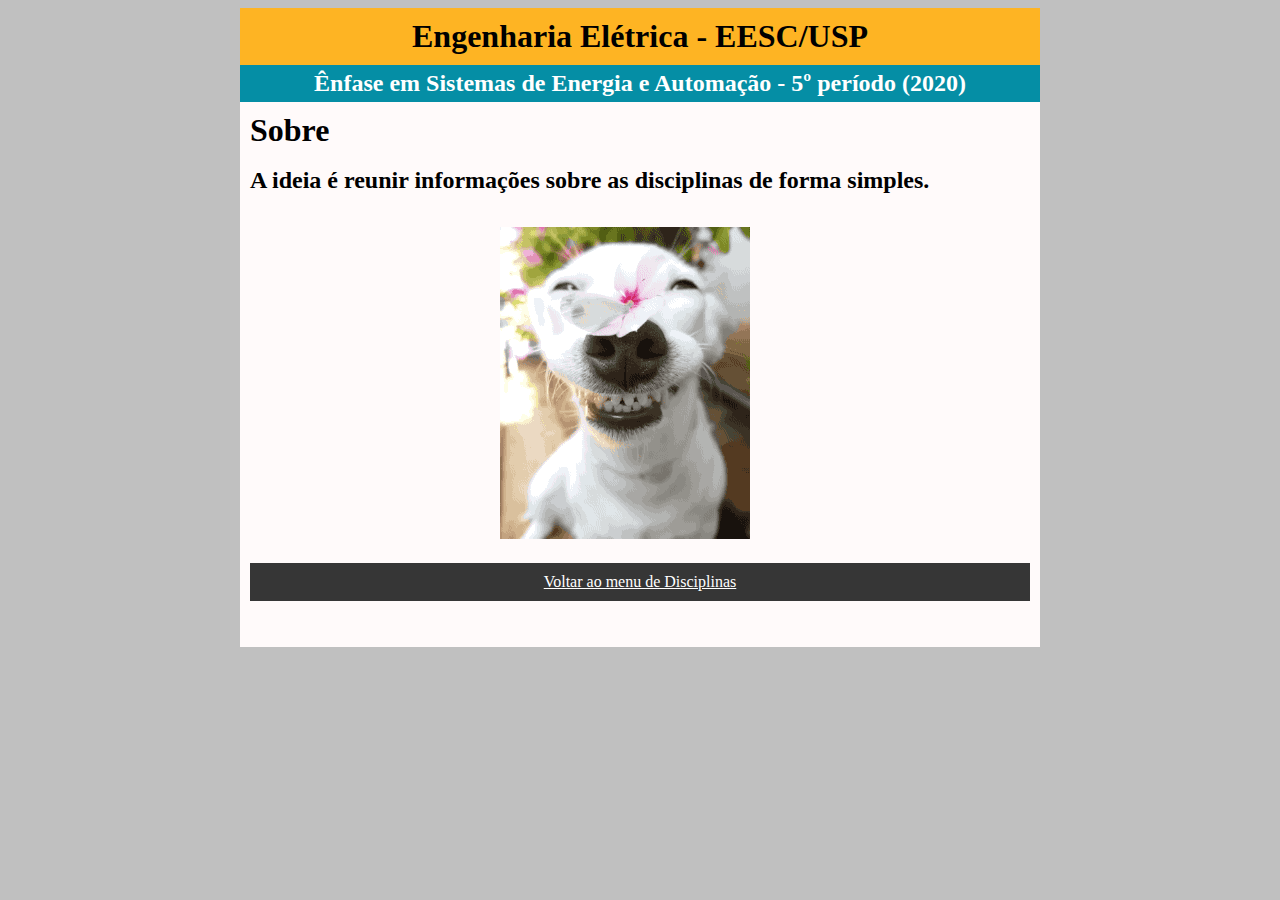
==== html/about.html @ 94ce8f69 "adicionando o site disciplinas-marco ao git" ====
<!DOCTYPE html>
<html lang="pt-br">
  <head>
    <meta charset="UTF-8" />
    <meta name="viewport" content="width=device-width, initial-scale=1.0" />
    <link rel="stylesheet" type="text/css" media="screen and (min-width: 0px)" href="../style/index2.css" />
    <link rel="stylesheet" type="text/css" media="screen and (min-width: 1000px)" href="../style/Index.css" />
    <link rel="shortcut icon" href="../arquivos/Ícone/pus.jpg" />
    <title>Sobre</title>
  </head>
  <body>
    <body>
      <div id="container">
        <div id="header">
          <h1 id="eng">Engenharia Elétrica - EESC/USP</h1>
    
          <h2 id="enfase">
            Ênfase em Sistemas de Energia e Automação - 5º período (2020)
          </h2>
        </div>
    
        <div id="content">
          <h1>Sobre</h1>
          <br>
          <h2>A ideia é reunir informações sobre as disciplinas de forma simples.</h2>
          <br>

          <div id="borbo">
            <img src="../arquivos/Ícone/borbo.gif">
          </div>
          
    
        <div id="footer2">
          <a id="about" href="../index.html">Voltar ao menu de Disciplinas</a>
        </div>
      </div>
      
    <br>
    <br />
  </body>
</html>
---- style/index2.css ----
body {
  background-color: silver;
}

#header {
  background-color: #feb423;
  text-align: center;
}

#eng {
  padding: 10px;
}

#enfase {
  background-color: #058ea5;
  color: white;
  padding: 5px;
}

#container {
  background-color: snow;
  width: 550px;
  margin-left: auto;
  margin-right: auto;
}

#content {
  padding: 10px;
}

#footer {
  padding: 10px;
  background-color: #363636;
  color: white;
  text-align: right;
}

h1,
h2 {
  margin: 0;
}

a {
  color: blue;
}

table,
th,
td {
  border: 1px solid #000;
  text-align: center;
}

th,
td {
  padding: 7px;
}

thead {
  /* rgb(255, 240, 165) */
  background-color: rgb(255, 240, 165);
}

tbody {
  background-color: #bee6ec;
}

#footer2 {
  padding: 10px;
  background-color: #363636;
  color: white;
  text-align: center;
}

#about {
  color: white;
}

#borbo {
  margin: 15px 150px 20px 150px;
}
---- style/Index.css ----
body {
  background-color: silver;
}

#header {
  background-color: #feb423;
  text-align: center;
}

#eng {
  padding: 10px;
}

#enfase {
  background-color: #058ea5;
  color: white;
  padding: 5px;
}

#container {
  background-color: snow;
  width: 800px;
  margin-left: auto;
  margin-right: auto;
}

#content {
  padding: 10px;
}

#footer {
  padding: 10px;
  background-color: #363636;
  color: white;
  text-align: right;
}

h1,
h2 {
  margin: 0;
}

a {
  color: blue;
}

table,
th,
td {
  border: 1px solid #000;
  text-align: center;
}

th,
td {
  padding: 7px;
}

thead {
  /* rgb(255, 240, 165) */
  background-color: rgb(255, 240, 165);
}

tbody {
  background-color: #bee6ec;
}

#footer2 {
  padding: 10px;
  background-color: #363636;
  color: white;
  text-align: center;
}

#about {
  color: white;
}

#borbo {
  margin: 15px 250px 20px 250px;
}
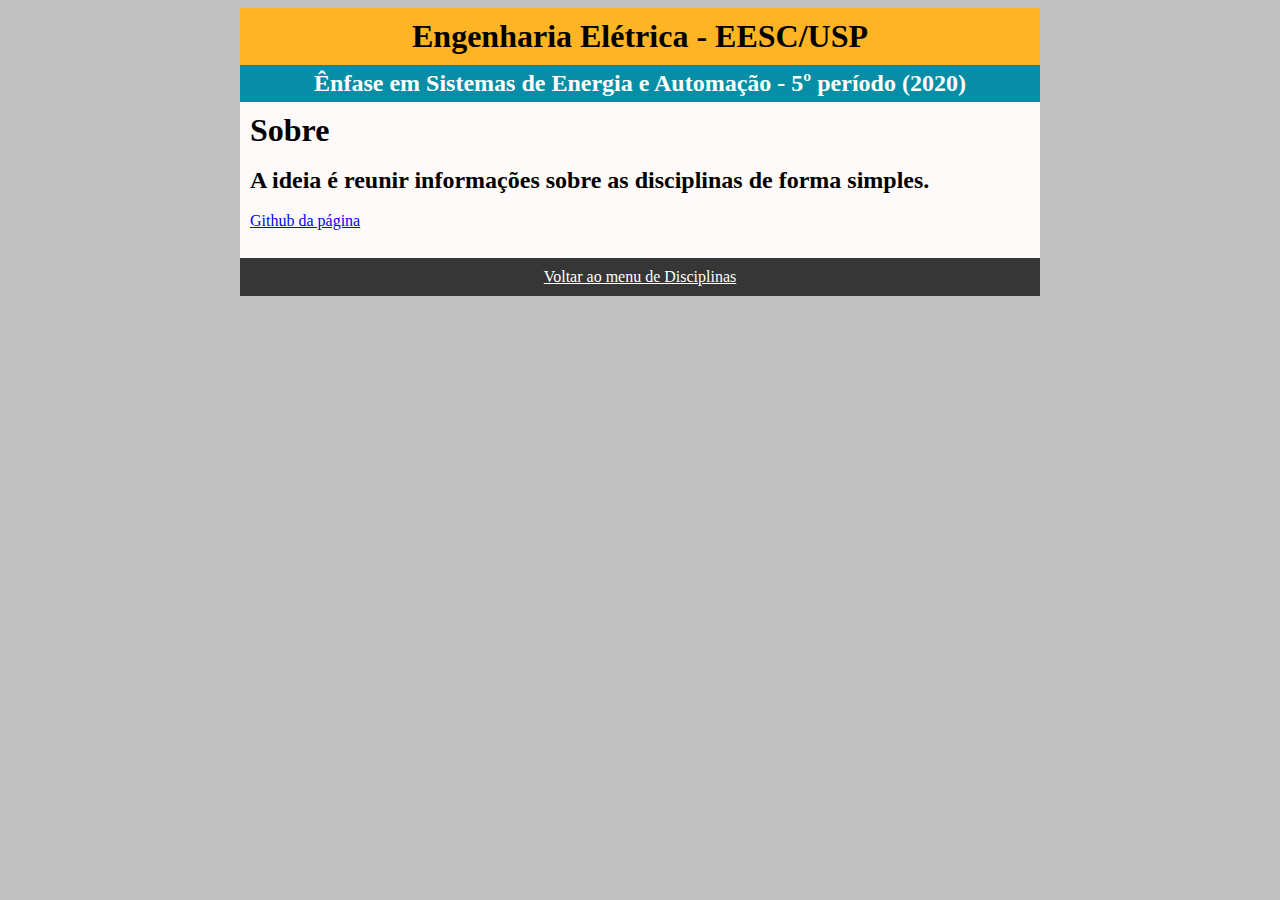
==== commit dc15af34: "atualização da página sobre" ====
--- a/html/about.html
+++ b/html/about.html
@@ -25,16 +25,18 @@
           <h2>A ideia é reunir informações sobre as disciplinas de forma simples.</h2>
           <br>
 
-          <div id="borbo">
-            <img src="../arquivos/Ícone/borbo.gif">
-          </div>
-          
+          <a href="https://github.com/marconozela/disciplinas-marco" target="_blank"> Github da página </a>
+
+          <br>
+          <br>
+        </div>
     
         <div id="footer2">
           <a id="about" href="../index.html">Voltar ao menu de Disciplinas</a>
         </div>
       </div>
       
+      
     <br>
     <br />
   </body>
